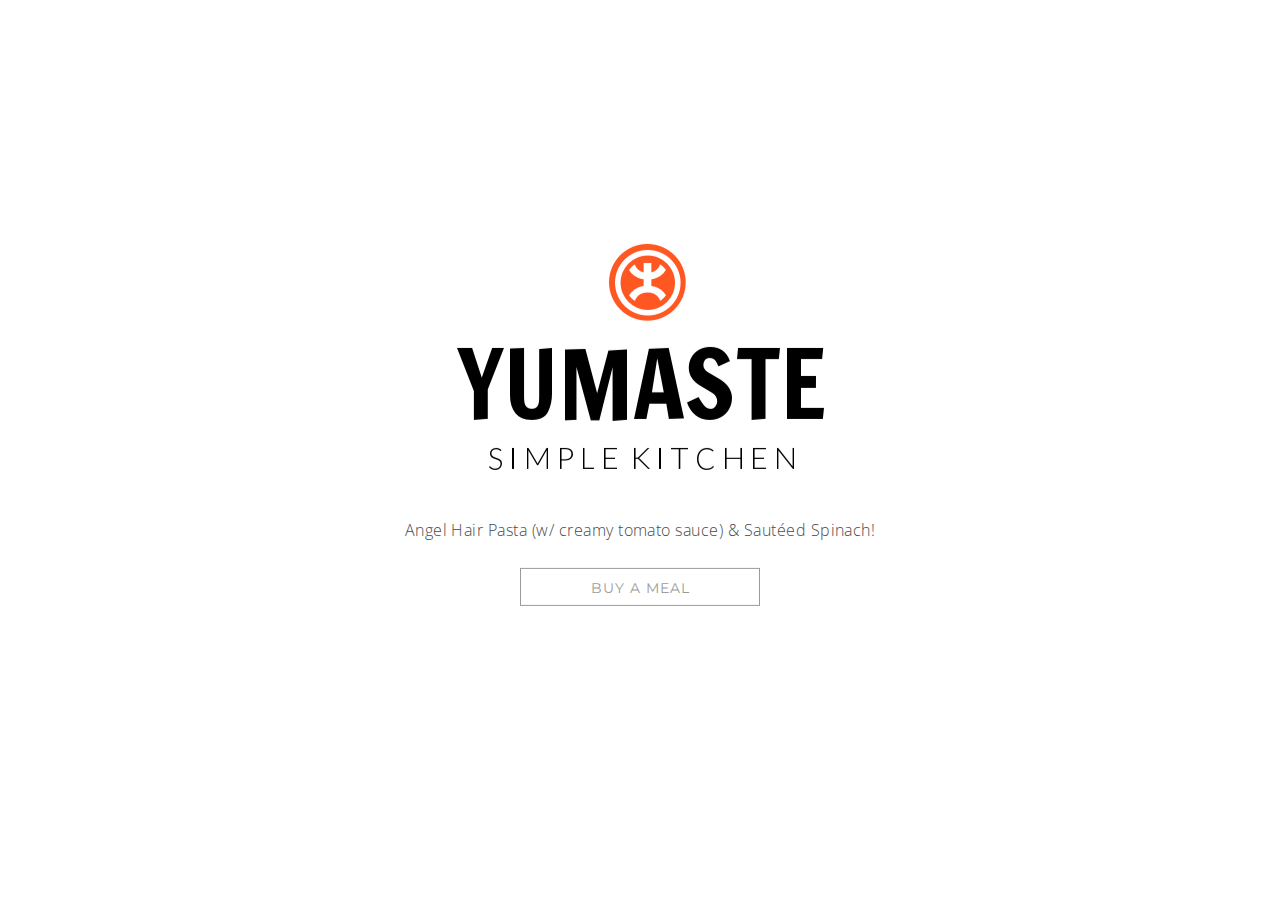
==== index.html @ 146c533b "Update Menu for 11/6" ====
<!DOCTYPE html>
<html lang="en">
<head>
<!-- Title -->
    <title>Yumaste Simple Kitchen LLC - $8 Meals</title>

<!-- Meta -->
    <meta charset="utf-8">
    <meta http-equiv="x-ua-compatible" content="ie=edge">
    <meta name="description" content="Yumaste Simple Kitchen LLC - $8 Meals">
    <meta name="keywords" content="yumaste">
    <meta name="author" content="Yumaste Simple Kitchen LLC">
    <meta name="viewport" content="width=device-width, initial-scale=1">

<!-- Google Fonts-->
<link href="https://fonts.googleapis.com/css?family=Montserrat|Open+Sans:300,400" rel="stylesheet">

<!-- Favicon-->
<link rel="icon" type="image/png" href="images/favicon.png">
</head>

<body>
<!-- HERO -->
<section id="hero" class="hero">
  <div class="container centered">
    <div class="twelve columns">
      <img src="images/ysk_full_logo_color.png" alt="YSK Logo">
    </div>
    <div class="twelve columns">
      <p>Angel Hair Pasta (w/ creamy tomato sauce) & Sautéed Spinach!</p>
    <a href="https://cash.me/$agentbey/8" target="_blank"><button class="button">Buy a Meal</button></a>
    </div>
  </div>
</section>

<!-- CSS -->
<link rel="stylesheet" href="css/normalize.css">
<link rel="stylesheet" href="css/skeleton.css">
<link rel="stylesheet" href="css/style.css">

</body>
</html>
---- css/skeleton.css ----
.column,.columns,.container,.u-full-width{width:100%;box-sizing:border-box}h1,h2,h3{letter-spacing:-.1rem}body,h6{line-height:1.6}.container{position:relative;max-width:960px;margin:0 auto;padding:0 20px}ol,p,ul{margin-top:0}.column,.columns{float:left}@media (min-width:400px){.container{width:85%;padding:0}}html{font-size:62.5%}body{font-size:1.5em;font-weight:400;font-family:Raleway,HelveticaNeue,"Helvetica Neue",Helvetica,Arial,sans-serif;color:#222}h1,h2,h3,h4,h5,h6{margin-top:0;margin-bottom:2rem;font-weight:300}h1{font-size:4rem;line-height:1.2}h2{font-size:3.6rem;line-height:1.25}h3{font-size:3rem;line-height:1.3}h4{font-size:2.4rem;line-height:1.35;letter-spacing:-.08rem}h5{font-size:1.8rem;line-height:1.5;letter-spacing:-.05rem}h6{font-size:1.5rem;letter-spacing:0}@media (min-width:550px){.container{width:80%}.column,.columns{margin-left:4%}.column:first-child,.columns:first-child{margin-left:0}.one.column,.one.columns{width:4.66666666667%}.two.columns{width:13.3333333333%}.three.columns{width:22%}.four.columns{width:30.6666666667%}.five.columns{width:39.3333333333%}.six.columns{width:48%}.seven.columns{width:56.6666666667%}.eight.columns{width:65.3333333333%}.nine.columns{width:74%}.ten.columns{width:82.6666666667%}.eleven.columns{width:91.3333333333%}.twelve.columns{width:100%;margin-left:0}.one-third.column{width:30.6666666667%}.two-thirds.column{width:65.3333333333%}.one-half.column{width:48%}.offset-by-one.column,.offset-by-one.columns{margin-left:8.66666666667%}.offset-by-two.column,.offset-by-two.columns{margin-left:17.3333333333%}.offset-by-three.column,.offset-by-three.columns{margin-left:26%}.offset-by-four.column,.offset-by-four.columns{margin-left:34.6666666667%}.offset-by-five.column,.offset-by-five.columns{margin-left:43.3333333333%}.offset-by-six.column,.offset-by-six.columns{margin-left:52%}.offset-by-seven.column,.offset-by-seven.columns{margin-left:60.6666666667%}.offset-by-eight.column,.offset-by-eight.columns{margin-left:69.3333333333%}.offset-by-nine.column,.offset-by-nine.columns{margin-left:78%}.offset-by-ten.column,.offset-by-ten.columns{margin-left:86.6666666667%}.offset-by-eleven.column,.offset-by-eleven.columns{margin-left:95.3333333333%}.offset-by-one-third.column,.offset-by-one-third.columns{margin-left:34.6666666667%}.offset-by-two-thirds.column,.offset-by-two-thirds.columns{margin-left:69.3333333333%}.offset-by-one-half.column,.offset-by-one-half.columns{margin-left:52%}h1{font-size:5rem}h2{font-size:4.2rem}h3{font-size:3.6rem}h4{font-size:3rem}h5{font-size:2.4rem}h6{font-size:1.5rem}}a{color:#1EAEDB}a:hover{color:#0FA0CE}.button,button,input[type=submit],input[type=reset],input[type=button]{display:inline-block;height:38px;padding:0 30px;color:#555;text-align:center;font-size:11px;font-weight:600;line-height:38px;letter-spacing:.1rem;text-transform:uppercase;text-decoration:none;white-space:nowrap;background-color:transparent;border-radius:4px;border:1px solid #bbb;cursor:pointer;box-sizing:border-box}.button:focus,.button:hover,button:focus,button:hover,input[type=submit]:focus,input[type=submit]:hover,input[type=reset]:focus,input[type=reset]:hover,input[type=button]:focus,input[type=button]:hover{color:#333;border-color:#888;outline:0}.button.button-primary,button.button-primary,input[type=submit].button-primary,input[type=reset].button-primary,input[type=button].button-primary{color:#FFF;background-color:#33C3F0;border-color:#33C3F0}.button.button-primary:focus,.button.button-primary:hover,button.button-primary:focus,button.button-primary:hover,input[type=submit].button-primary:focus,input[type=submit].button-primary:hover,input[type=reset].button-primary:focus,input[type=reset].button-primary:hover,input[type=button].button-primary:focus,input[type=button].button-primary:hover{color:#FFF;background-color:#1EAEDB;border-color:#1EAEDB}input[type=tel],input[type=url],input[type=password],input[type=email],input[type=number],input[type=search],input[type=text],select,textarea{height:38px;padding:6px 10px;background-color:#fff;border:1px solid #D1D1D1;border-radius:4px;box-shadow:none;box-sizing:border-box}input[type=tel],input[type=url],input[type=password],input[type=email],input[type=number],input[type=search],input[type=text],textarea{-webkit-appearance:none;-moz-appearance:none;appearance:none}textarea{min-height:65px;padding-top:6px;padding-bottom:6px}input[type=tel]:focus,input[type=url]:focus,input[type=password]:focus,input[type=email]:focus,input[type=number]:focus,input[type=search]:focus,input[type=text]:focus,select:focus,textarea:focus{border:1px solid #33C3F0;outline:0}label,legend{display:block;margin-bottom:.5rem;font-weight:600}fieldset{padding:0;border-width:0}input[type=checkbox],input[type=radio]{display:inline}label>.label-body{display:inline-block;margin-left:.5rem;font-weight:400}ul{list-style:circle inside}ol{list-style:decimal inside}ol,ul{padding-left:0}ol ol,ol ul,ul ol,ul ul{margin:1.5rem 0 1.5rem 3rem;font-size:90%}.button,button,li{margin-bottom:1rem}code{padding:.2rem .5rem;margin:0 .2rem;font-size:90%;white-space:nowrap;background:#F1F1F1;border:1px solid #E1E1E1;border-radius:4px}pre>code{display:block;padding:1rem 1.5rem;white-space:pre}td,th{padding:12px 15px;text-align:left;border-bottom:1px solid #E1E1E1}td:first-child,th:first-child{padding-left:0}td:last-child,th:last-child{padding-right:0}fieldset,input,select,textarea{margin-bottom:1.5rem}blockquote,dl,figure,form,ol,p,pre,table,ul{margin-bottom:2.5rem}.u-max-full-width{max-width:100%;box-sizing:border-box}.u-pull-right{float:right}.u-pull-left{float:left}hr{margin-top:3rem;margin-bottom:3.5rem;border-width:0;border-top:1px solid #E1E1E1}.container:after,.row:after,.u-cf{content:"";display:table;clear:both}
---- css/style.css ----
body {
  font-family: 'Open Sans', sans-serif;
  font-size: 1.6em;
  letter-spacing: .03em;
  font-weight: 300;
}

img {
  border-style: none;
  max-width: 100%;
  height: auto;
}

.twelve.columns {
  margin-bottom: 40px;
}

.button, button, input[type="submit"], input[type="reset"], input[type="button"] {
  color: #9b9b9b;
  font-family: 'Montserrat', sans-serif;
  font-size: 14px;
  font-weight: 400;
  background-color: #ffffff;
  border: 1px #9b9b9b solid;
  border-radius: 0;
  line-height: 38px;
  height: 38px;
  width: 240px;
}

.button:hover, button:hover, input[type="submit"]:hover, input[type="reset"]:hover, input[type="button"]:hover, .button:focus, button:focus, input[type="submit"]:focus, input[type="reset"]:focus, input[type="button"]:focus {
  background-color: #ff5722;
  color: #ffffff;
  border: 1px #ff5722 solid;
}

.hero {
  background-color: #ffffff;
  color: #4A4A4A;
  margin-top: 80px;
  text-align: center;
}

.centered {
  position: absolute;
  top: 50%;
  left: 50%;
  -webkit-transform: translate(-50%,-50%);
  -moz-transform: translate(-50%,-50%);
  -ms-transform: translate(-50%,-50%);
  -o-transform: translate(-50%,-50%);
  transform: translate(-50%,-50%);
}
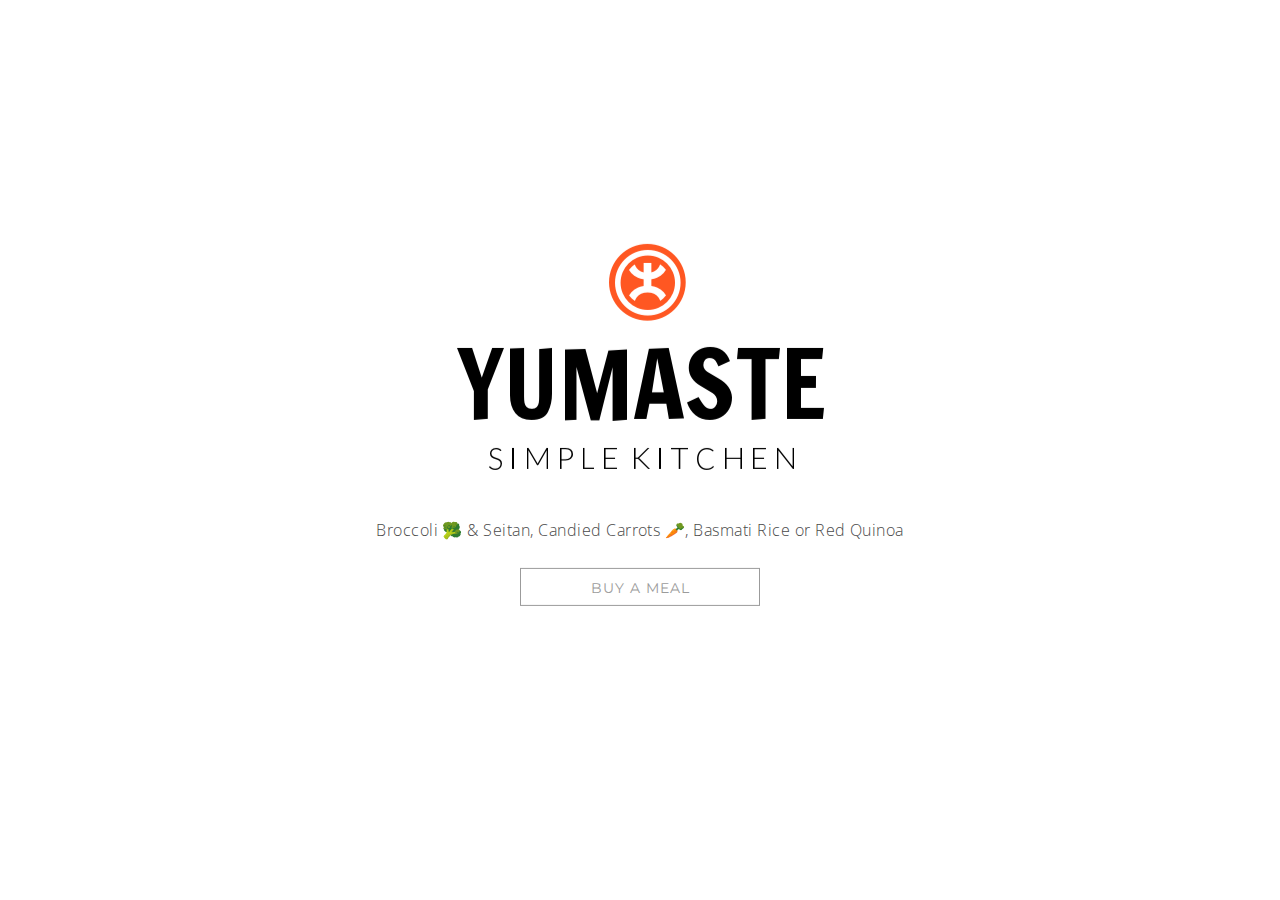
==== commit 0792d5b2: "Update Menu 11/11" ====
--- a/index.html
+++ b/index.html
@@ -27,7 +27,7 @@
       <img src="images/ysk_full_logo_color.png" alt="YSK Logo">
     </div>
     <div class="twelve columns">
-      <p>Angel Hair Pasta (w/ creamy tomato sauce) & Sautéed Spinach!</p>
+      <p>Broccoli 🥦 & Seitan, Candied Carrots 🥕, Basmati Rice or Red Quinoa</p>
     <a href="https://cash.me/$agentbey/8" target="_blank"><button class="button">Buy a Meal</button></a>
     </div>
   </div>
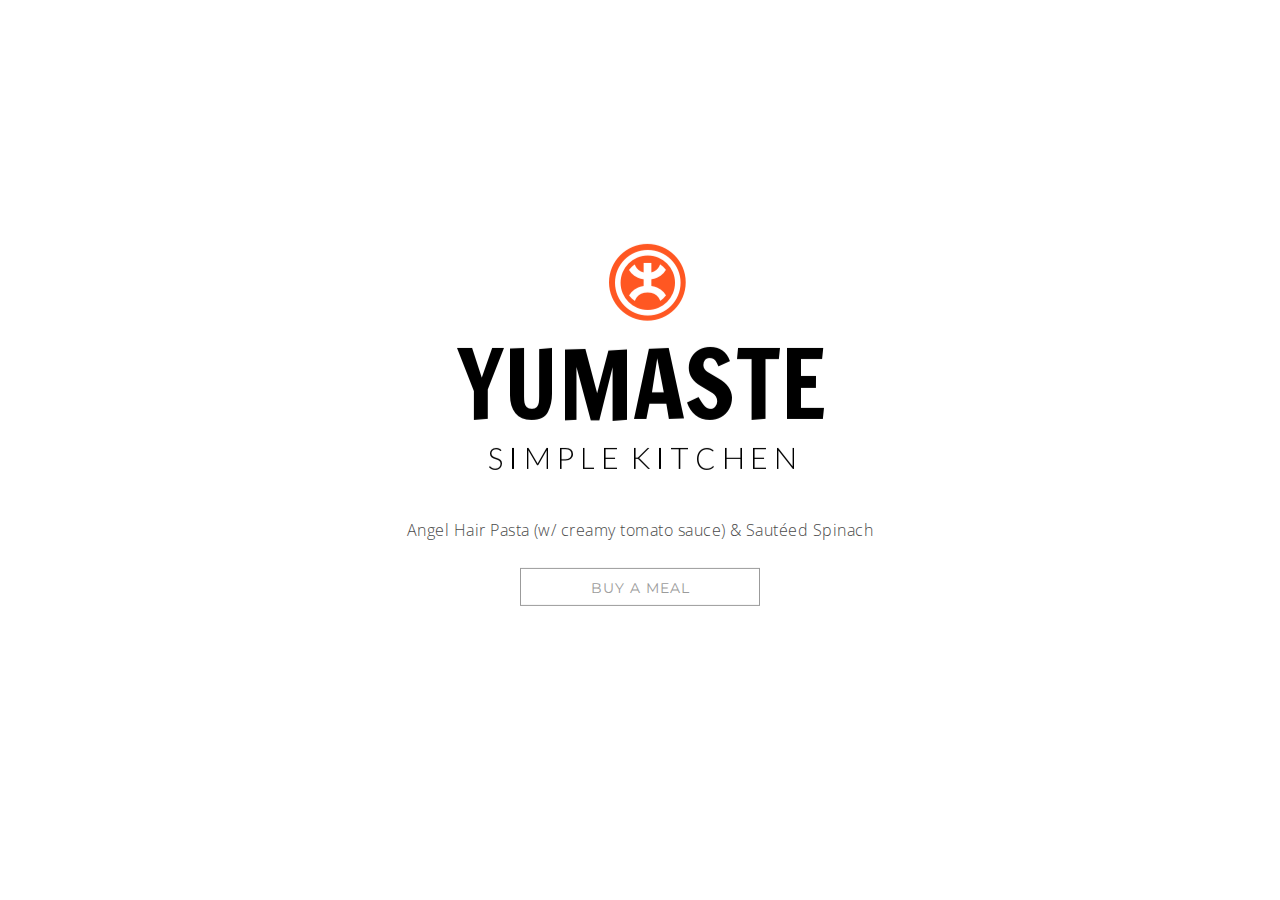
==== commit 97e07f3a: "Update Menu for 11/13" ====
--- a/index.html
+++ b/index.html
@@ -27,7 +27,7 @@
       <img src="images/ysk_full_logo_color.png" alt="YSK Logo">
     </div>
     <div class="twelve columns">
-      <p>Broccoli 🥦 & Seitan, Candied Carrots 🥕, Basmati Rice or Red Quinoa</p>
+      <p>Angel Hair Pasta (w/ creamy tomato sauce) & Sautéed Spinach</p>
     <a href="https://cash.me/$agentbey/8" target="_blank"><button class="button">Buy a Meal</button></a>
     </div>
   </div>
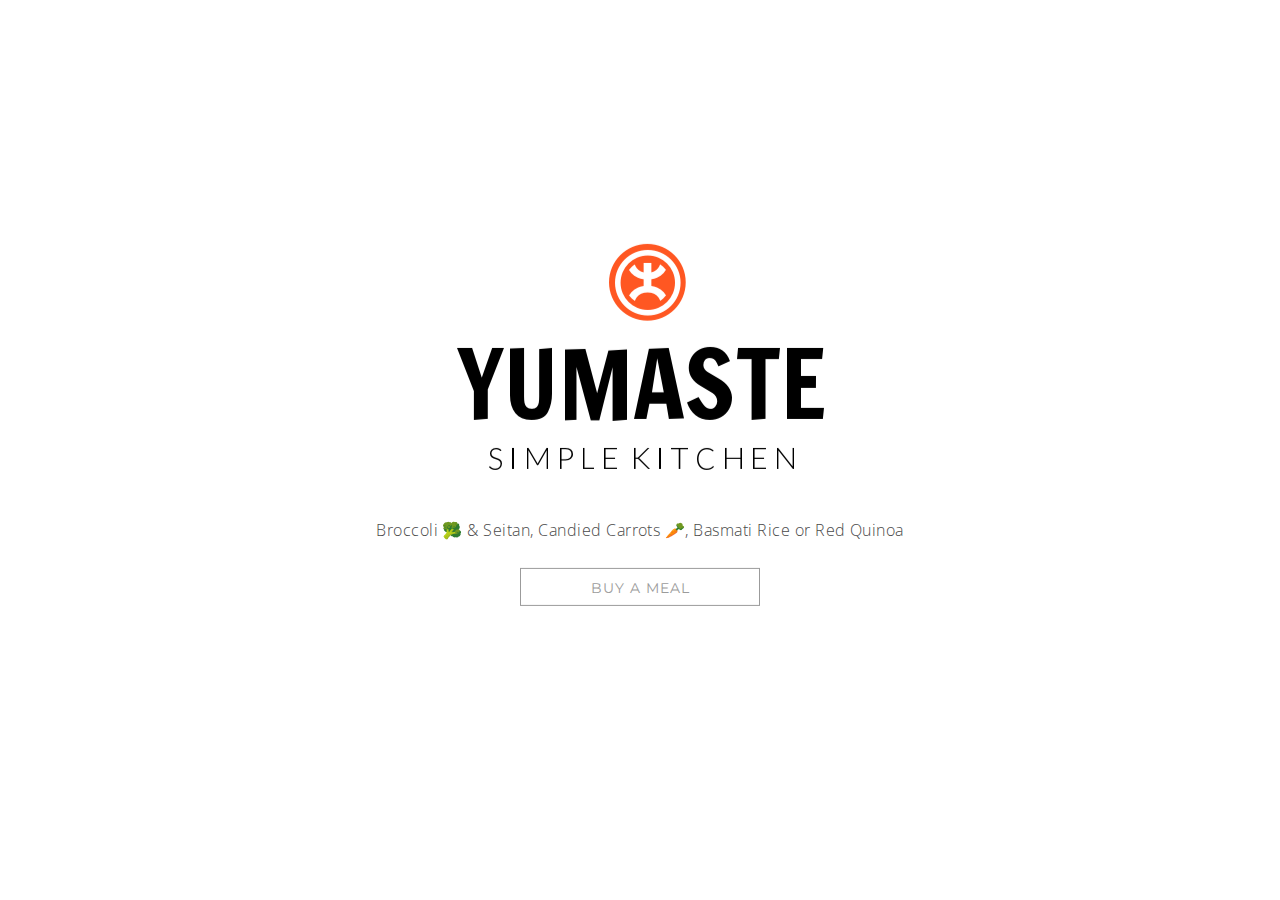
==== commit afa47377: "Update mealset for 12/4/2018" ====
--- a/index.html
+++ b/index.html
@@ -27,7 +27,7 @@
       <img src="images/ysk_full_logo_color.png" alt="YSK Logo">
     </div>
     <div class="twelve columns">
-      <p>Angel Hair Pasta (w/ creamy tomato sauce) & Sautéed Spinach</p>
+      <p>Broccoli 🥦 & Seitan, Candied Carrots 🥕, Basmati Rice or Red Quinoa</p>
     <a href="https://cash.me/$agentbey/8" target="_blank"><button class="button">Buy a Meal</button></a>
     </div>
   </div>
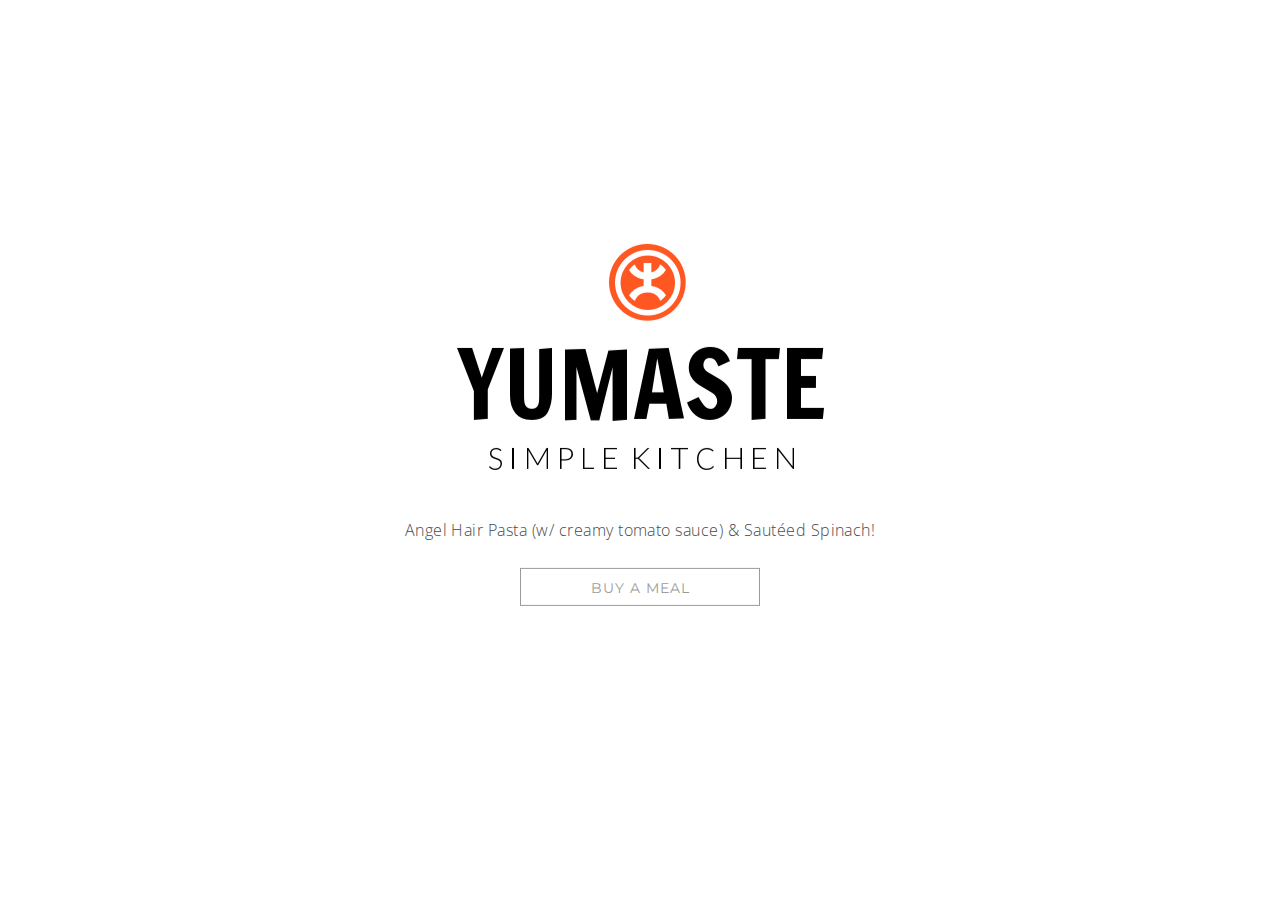
==== commit 2c01e04b: "DEC 11 - Meal Update" ====
--- a/index.html
+++ b/index.html
@@ -27,7 +27,7 @@
       <img src="images/ysk_full_logo_color.png" alt="YSK Logo">
     </div>
     <div class="twelve columns">
-      <p>Broccoli 🥦 & Seitan, Candied Carrots 🥕, Basmati Rice or Red Quinoa</p>
+      <p>Angel Hair Pasta (w/ creamy tomato sauce) & Sautéed Spinach!</p>
     <a href="https://cash.me/$agentbey/8" target="_blank"><button class="button">Buy a Meal</button></a>
     </div>
   </div>
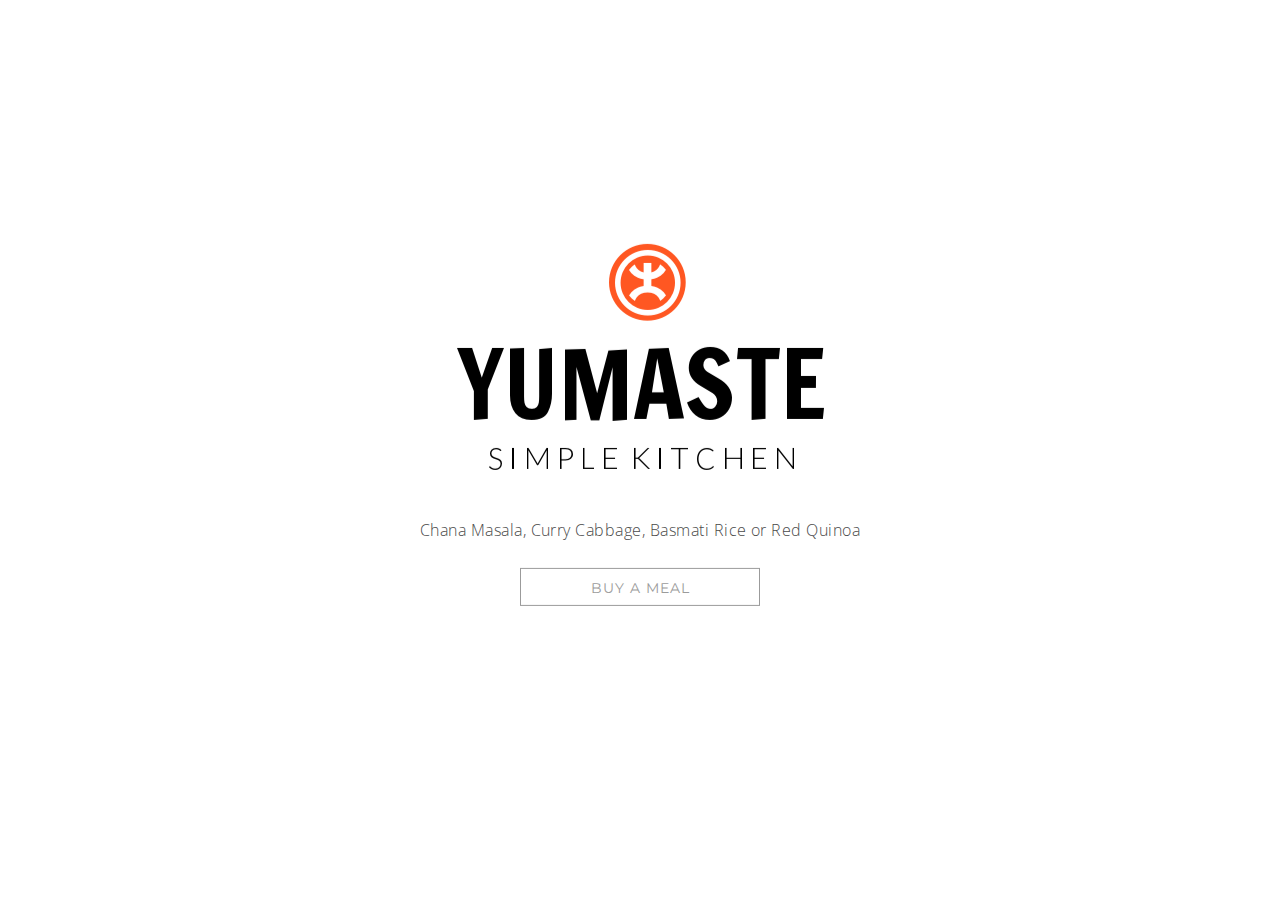
==== commit a7913688: "DEC 13 Menu Update" ====
--- a/index.html
+++ b/index.html
@@ -27,7 +27,7 @@
       <img src="images/ysk_full_logo_color.png" alt="YSK Logo">
     </div>
     <div class="twelve columns">
-      <p>Angel Hair Pasta (w/ creamy tomato sauce) & Sautéed Spinach!</p>
+      <p>Chana Masala, Curry Cabbage, Basmati Rice or Red Quinoa</p>
     <a href="https://cash.me/$agentbey/8" target="_blank"><button class="button">Buy a Meal</button></a>
     </div>
   </div>
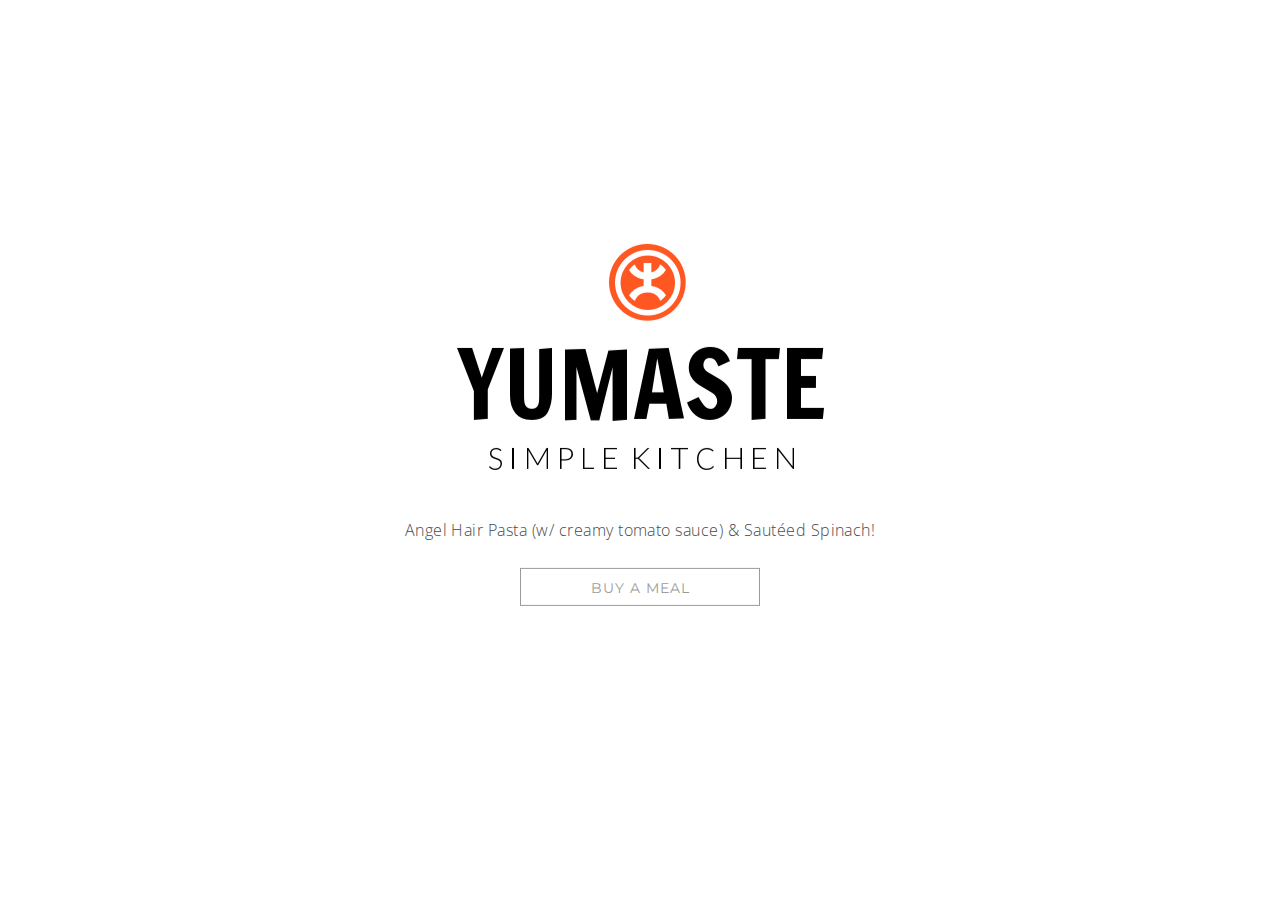
==== commit c1e73f25: "DEC 18 Menu Update" ====
--- a/index.html
+++ b/index.html
@@ -27,7 +27,7 @@
       <img src="images/ysk_full_logo_color.png" alt="YSK Logo">
     </div>
     <div class="twelve columns">
-      <p>Chana Masala, Curry Cabbage, Basmati Rice or Red Quinoa</p>
+      <p>Angel Hair Pasta (w/ creamy tomato sauce) & Sautéed Spinach!</p>
     <a href="https://cash.me/$agentbey/8" target="_blank"><button class="button">Buy a Meal</button></a>
     </div>
   </div>
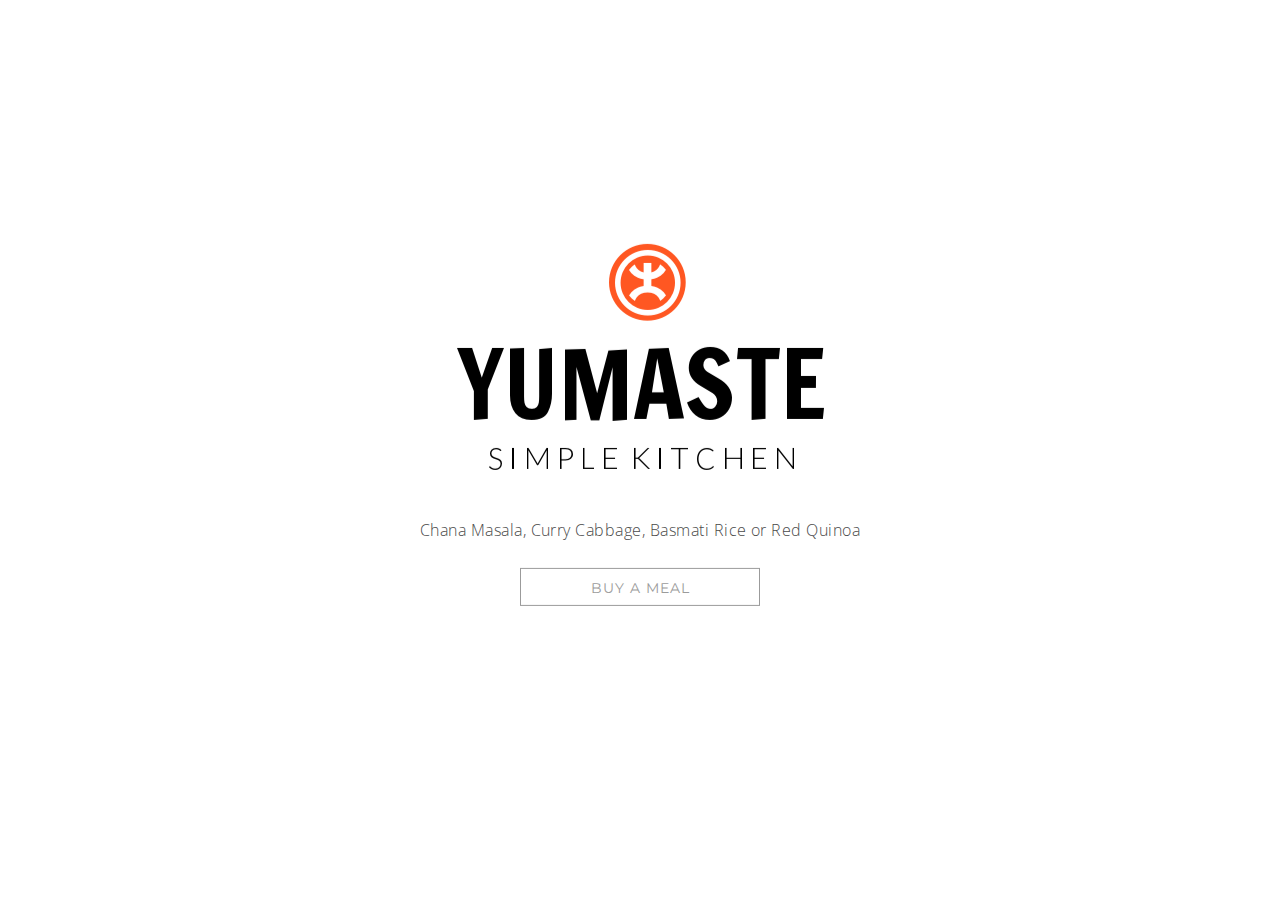
==== commit 459e65fd: "DEC 19 menu update" ====
--- a/index.html
+++ b/index.html
@@ -27,7 +27,7 @@
       <img src="images/ysk_full_logo_color.png" alt="YSK Logo">
     </div>
     <div class="twelve columns">
-      <p>Angel Hair Pasta (w/ creamy tomato sauce) & Sautéed Spinach!</p>
+      <p>Chana Masala, Curry Cabbage, Basmati Rice or Red Quinoa</p>
     <a href="https://cash.me/$agentbey/8" target="_blank"><button class="button">Buy a Meal</button></a>
     </div>
   </div>
